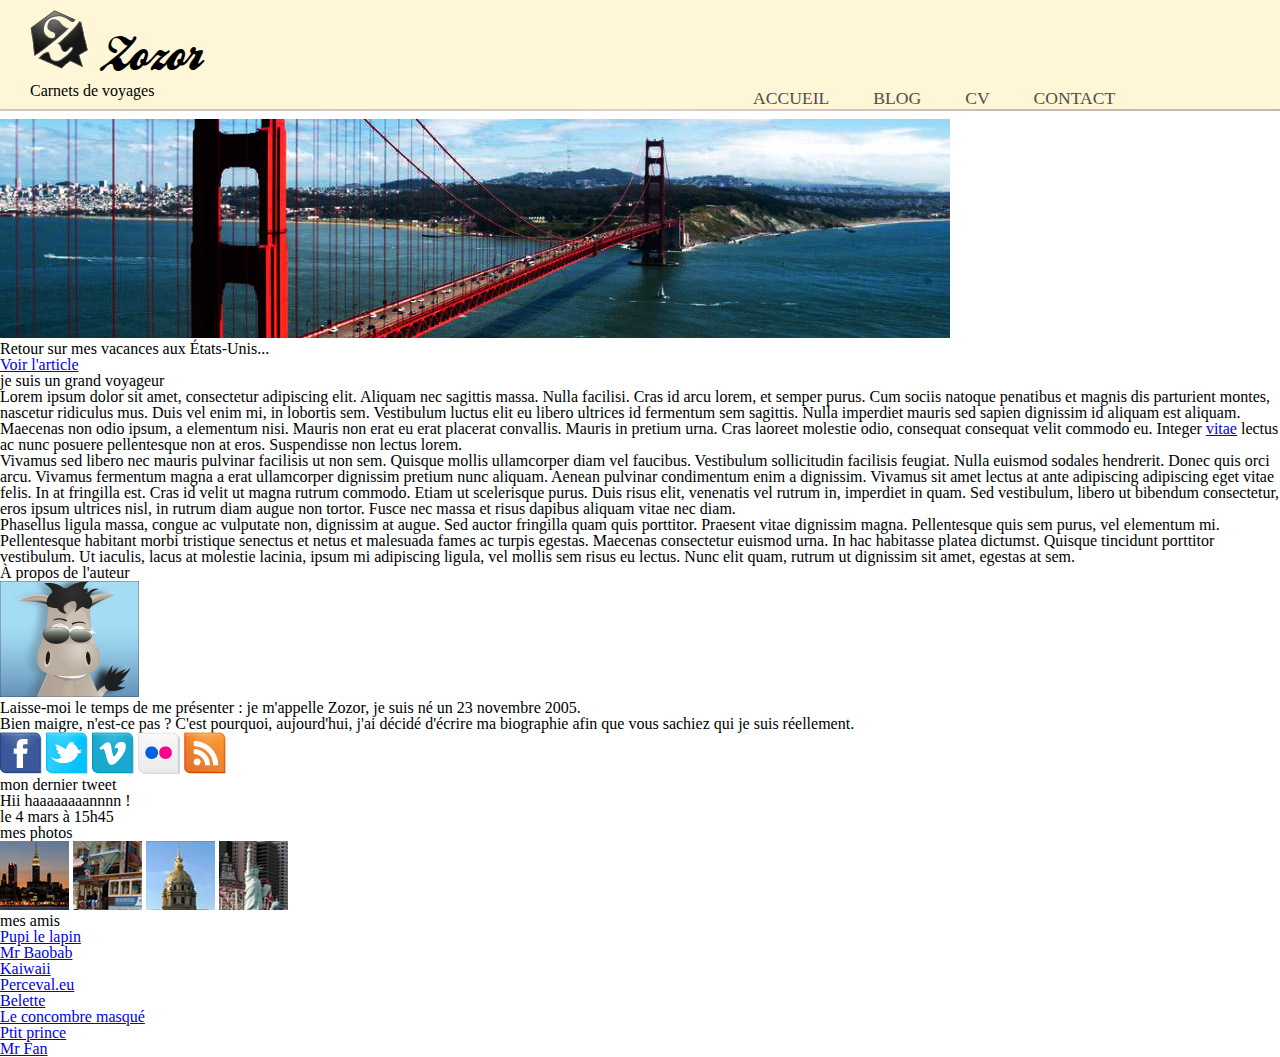
==== index.html @ c0937ba7 "CSS Header and Miscellaneous" ====
<!DOCTYPE html>
<html lang="fr">
<head>
    <meta charset="UTF-8">
    <meta name="viewport" content="width=device-width, initial-scale=1.0">
    <meta http-equiv="X-UA-Compatible" content="ie=edge">
    <link rel="stylesheet" type="text/css" href="style.css"/>
    <title>Zozor - Carnets de voyage</title>
</head>
<body>
    <header>
        <div>
            <h1><img src="./images/zozor_logo.png" alt="zozor_logo"> Zozor</h1>
            <p>Carnets de voyages</p>
        </div>
        <nav>
            <ul>
                    <li><a href="#">accueil</a></li>
                    <li><a href="#">blog</a></li>
                    <li><a href="#">cv</a></li>
                    <li><a href="#">contact</a></li>  
            </ul>
        </nav>
    </header>
    <hr/>
    <main>
        <div>
            <img src="/images/sanfrancisco.jpg" alt="sanfrancisco">
            <p>Retour sur mes vacances aux États-Unis...</p>
            <a href="#">Voir l'article</a>
        </div>
        <article>
            <h1>je suis un grand voyageur</h1>
            <p>
                Lorem ipsum dolor sit amet, consectetur adipiscing elit. Aliquam nec sagittis massa. Nulla facilisi. Cras id arcu lorem, et semper purus. Cum sociis natoque penatibus et magnis dis parturient montes, nascetur ridiculus mus. Duis vel enim mi, in lobortis sem. Vestibulum luctus elit eu libero ultrices id fermentum sem sagittis. Nulla imperdiet mauris sed sapien dignissim id aliquam est aliquam. Maecenas non odio ipsum, a elementum nisi. Mauris non erat eu erat placerat convallis. Mauris in pretium urna. Cras laoreet molestie odio, consequat consequat velit commodo eu. Integer <a href="#">vitae</a> lectus ac nunc posuere pellentesque non at eros. Suspendisse non lectus lorem.
            </p>
            <p>
                Vivamus sed libero nec mauris pulvinar facilisis ut non sem. Quisque mollis ullamcorper diam vel faucibus. Vestibulum sollicitudin facilisis feugiat. Nulla euismod sodales hendrerit. Donec quis orci arcu. Vivamus fermentum magna a erat ullamcorper dignissim pretium nunc aliquam. Aenean pulvinar condimentum enim a dignissim. Vivamus sit amet lectus at ante adipiscing adipiscing eget vitae felis. In at fringilla est. Cras id velit ut magna rutrum commodo. Etiam ut scelerisque purus. Duis risus elit, venenatis vel rutrum in, imperdiet in quam. Sed vestibulum, libero ut bibendum consectetur, eros ipsum ultrices nisl, in rutrum diam augue non tortor. Fusce nec massa et risus dapibus aliquam vitae nec diam.
            </p>
            <p>
    
                Phasellus ligula massa, congue ac vulputate non, dignissim at augue. Sed auctor fringilla quam quis porttitor. Praesent vitae dignissim magna. Pellentesque quis sem purus, vel elementum mi. Pellentesque habitant morbi tristique senectus et netus et malesuada fames ac turpis egestas. Maecenas consectetur euismod urna. In hac habitasse platea dictumst. Quisque tincidunt porttitor vestibulum. Ut iaculis, lacus at molestie lacinia, ipsum mi adipiscing ligula, vel mollis sem risus eu lectus. Nunc elit quam, rutrum ut dignissim sit amet, egestas at sem.
            </p>
        </article>
        <aside>
            <h2>À propos de l'auteur</h2>
            <div><img src="/images/zozor_classe.png" alt="zozor_classe"></div>
            <p>Laisse-moi le temps de me présenter : je m'appelle Zozor, je suis né un 23 novembre 2005.</p>
            <p>Bien maigre, n'est-ce pas ? C'est pourquoi, aujourd'hui, j'ai décidé d'écrire ma biographie afin que vous sachiez qui je suis réellement.</p>
            <a href="#"><img src="/images/facebook.png" alt="facebook"></a>
            <a href="#"><img src="/images/twitter.png" alt="twitter"></a>
            <a href="#"><img src="/images/vimeo.png" alt="vimeo"></a>
            <a href="#"><img src="/images/flickr.png" alt="flickr"></a>
            <a href="#"><img src="/images/rss.png" alt="rss"></a>
        </aside>
    </main>
    <footer>
        <div>
            <h3>mon dernier tweet</h3>
            <p>Hii haaaaaaaannnn !</p>
            <p>le 4 mars à 15h45</p>
        </div>
        <div>
            <h3>mes photos</h3>
            <img src="/images/photo1.jpg" alt="photo1">
            <img src="/images/photo2.jpg" alt="photo2">
            <img src="/images/photo3.jpg" alt="photo3">
            <img src="/images/photo4.jpg" alt="photo4">
        </div>
        <div>
            <h3>mes amis</h3>
            <ul>
                <li><a href="#">Pupi le lapin</a></li>
                <li><a href="#">Mr Baobab</a></li>
                <li><a href="#">Kaiwaii</a></li>
                <li><a href="#">Perceval.eu</a></li>
                <li><a href="#">Belette</a></li>
                <li><a href="#">Le concombre masqué</a></li>
                <li><a href="#">Ptit prince</a></li>
                <li><a href="#">Mr Fan</a></li>
            </ul>
        </div>
    </footer>
</body>
</html>
---- style.css ----
/* RESET CSS */
html, body, div, span, applet, object, iframe,
h1, h2, h3, h4, h5, h6, p, blockquote, pre,
a, abbr, acronym, address, big, cite, code,
del, dfn, em, img, ins, kbd, q, s, samp,
small, strike, strong, sub, sup, tt, var,
b, u, i, center,
dl, dt, dd, ol, ul, li,
fieldset, form, label, legend,
table, caption, tbody, tfoot, thead, tr, th, td,
article, aside, canvas, details, embed, 
figure, figcaption, footer, header, hgroup, 
menu, nav, output, ruby, section, summary,
time, mark, audio, video {
	margin: 0;
	padding: 0;
	border: 0;
	font-size: 100%;
	font: inherit;
	vertical-align: baseline;
}
/* HTML5 display-role reset for older browsers */
article, aside, details, figcaption, figure, 
footer, header, hgroup, menu, nav, section {
	display: block;
}
body {
	line-height: 1;
}
ol, ul {
	list-style: none;
}
blockquote, q {
	quotes: none;
}
blockquote:before, blockquote:after,
q:before, q:after {
	content: '';
	content: none;
}
table {
	border-collapse: collapse;
	border-spacing: 0;
}

/* APPLY CSS */
@font-face{
    font-family: ballpark;
    src: url("/polices/ballpark.eot") format("eot"),
    url("/polices/ballpark.ttf") format("ttf"),
    url("/polices/ballpark.woff") format("woff"); 
}

@font-face{
    font-family: dayrom;
    src: url("/polices/dayrom.eot") format("eot"),
    url("/polices/dayrom.ttf") format("ttf"),
    url("/polices/dayrom.woff") format("woff"); 
}

/* Header */

header{
    display: flex;
    background-color: #FFF5D7;
}

header div{
   margin-left: 5%;
   margin: 10px 0;
   padding-left: 30px;
}

header h1{
    font-family: ballpark;
    font-size: 3em;
}

nav {
    margin-top: 7%;
    margin-left: 40%;
}

nav li{
    display: inline;
    padding-left: 40px;
}

nav a{
    font-size: 1.1em;
    font-weight: 400;
    color : #504e49;
    text-transform: uppercase;
    text-decoration: none;
}

nav :hover a{
    color: #861b19;
    text-decoration: underline;
}


/* Miscellaneous */
hr{
    border-image: url('./images/separateur.png')50;
    margin-top: 0px;
    
}
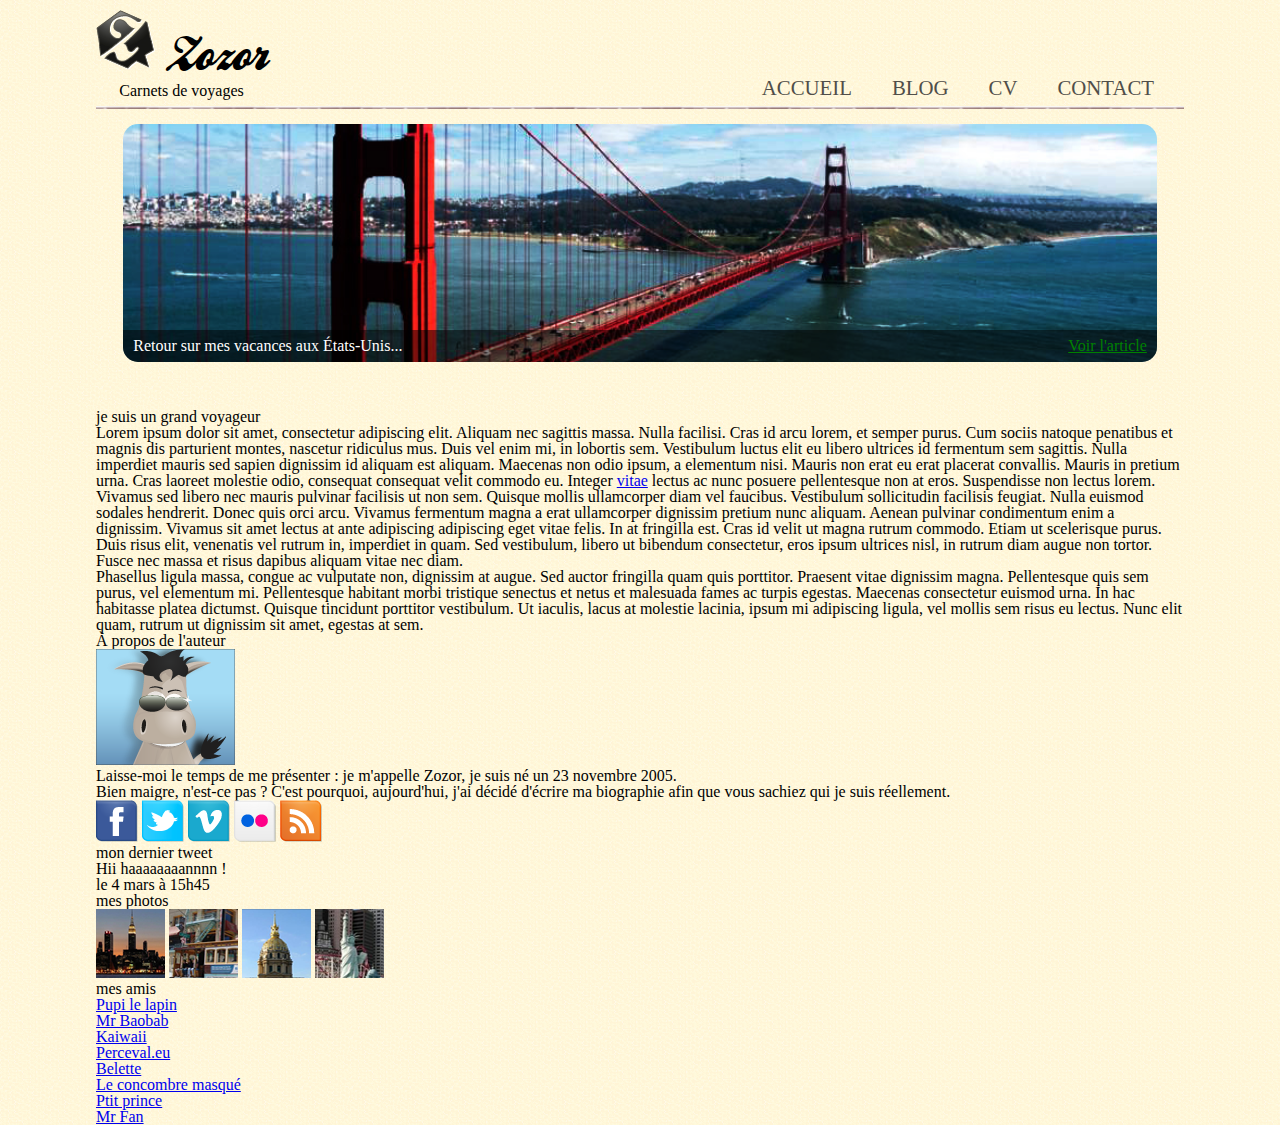
==== commit 1cffb0d1: "CSS Main + Refact HTML" ====
--- a/index.html
+++ b/index.html
@@ -8,78 +8,82 @@
     <title>Zozor - Carnets de voyage</title>
 </head>
 <body>
-    <header>
-        <div>
-            <h1><img src="./images/zozor_logo.png" alt="zozor_logo"> Zozor</h1>
-            <p>Carnets de voyages</p>
-        </div>
-        <nav>
-            <ul>
-                    <li><a href="#">accueil</a></li>
-                    <li><a href="#">blog</a></li>
-                    <li><a href="#">cv</a></li>
-                    <li><a href="#">contact</a></li>  
-            </ul>
-        </nav>
-    </header>
-    <hr/>
-    <main>
-        <div>
-            <img src="/images/sanfrancisco.jpg" alt="sanfrancisco">
-            <p>Retour sur mes vacances aux États-Unis...</p>
-            <a href="#">Voir l'article</a>
-        </div>
-        <article>
-            <h1>je suis un grand voyageur</h1>
-            <p>
-                Lorem ipsum dolor sit amet, consectetur adipiscing elit. Aliquam nec sagittis massa. Nulla facilisi. Cras id arcu lorem, et semper purus. Cum sociis natoque penatibus et magnis dis parturient montes, nascetur ridiculus mus. Duis vel enim mi, in lobortis sem. Vestibulum luctus elit eu libero ultrices id fermentum sem sagittis. Nulla imperdiet mauris sed sapien dignissim id aliquam est aliquam. Maecenas non odio ipsum, a elementum nisi. Mauris non erat eu erat placerat convallis. Mauris in pretium urna. Cras laoreet molestie odio, consequat consequat velit commodo eu. Integer <a href="#">vitae</a> lectus ac nunc posuere pellentesque non at eros. Suspendisse non lectus lorem.
-            </p>
-            <p>
-                Vivamus sed libero nec mauris pulvinar facilisis ut non sem. Quisque mollis ullamcorper diam vel faucibus. Vestibulum sollicitudin facilisis feugiat. Nulla euismod sodales hendrerit. Donec quis orci arcu. Vivamus fermentum magna a erat ullamcorper dignissim pretium nunc aliquam. Aenean pulvinar condimentum enim a dignissim. Vivamus sit amet lectus at ante adipiscing adipiscing eget vitae felis. In at fringilla est. Cras id velit ut magna rutrum commodo. Etiam ut scelerisque purus. Duis risus elit, venenatis vel rutrum in, imperdiet in quam. Sed vestibulum, libero ut bibendum consectetur, eros ipsum ultrices nisl, in rutrum diam augue non tortor. Fusce nec massa et risus dapibus aliquam vitae nec diam.
-            </p>
-            <p>
-    
-                Phasellus ligula massa, congue ac vulputate non, dignissim at augue. Sed auctor fringilla quam quis porttitor. Praesent vitae dignissim magna. Pellentesque quis sem purus, vel elementum mi. Pellentesque habitant morbi tristique senectus et netus et malesuada fames ac turpis egestas. Maecenas consectetur euismod urna. In hac habitasse platea dictumst. Quisque tincidunt porttitor vestibulum. Ut iaculis, lacus at molestie lacinia, ipsum mi adipiscing ligula, vel mollis sem risus eu lectus. Nunc elit quam, rutrum ut dignissim sit amet, egestas at sem.
-            </p>
-        </article>
-        <aside>
-            <h2>À propos de l'auteur</h2>
-            <div><img src="/images/zozor_classe.png" alt="zozor_classe"></div>
-            <p>Laisse-moi le temps de me présenter : je m'appelle Zozor, je suis né un 23 novembre 2005.</p>
-            <p>Bien maigre, n'est-ce pas ? C'est pourquoi, aujourd'hui, j'ai décidé d'écrire ma biographie afin que vous sachiez qui je suis réellement.</p>
-            <a href="#"><img src="/images/facebook.png" alt="facebook"></a>
-            <a href="#"><img src="/images/twitter.png" alt="twitter"></a>
-            <a href="#"><img src="/images/vimeo.png" alt="vimeo"></a>
-            <a href="#"><img src="/images/flickr.png" alt="flickr"></a>
-            <a href="#"><img src="/images/rss.png" alt="rss"></a>
-        </aside>
-    </main>
-    <footer>
-        <div>
-            <h3>mon dernier tweet</h3>
-            <p>Hii haaaaaaaannnn !</p>
-            <p>le 4 mars à 15h45</p>
-        </div>
-        <div>
-            <h3>mes photos</h3>
-            <img src="/images/photo1.jpg" alt="photo1">
-            <img src="/images/photo2.jpg" alt="photo2">
-            <img src="/images/photo3.jpg" alt="photo3">
-            <img src="/images/photo4.jpg" alt="photo4">
-        </div>
-        <div>
-            <h3>mes amis</h3>
-            <ul>
-                <li><a href="#">Pupi le lapin</a></li>
-                <li><a href="#">Mr Baobab</a></li>
-                <li><a href="#">Kaiwaii</a></li>
-                <li><a href="#">Perceval.eu</a></li>
-                <li><a href="#">Belette</a></li>
-                <li><a href="#">Le concombre masqué</a></li>
-                <li><a href="#">Ptit prince</a></li>
-                <li><a href="#">Mr Fan</a></li>
-            </ul>
-        </div>
-    </footer>
+    <div id="page_container">
+        <header>
+            <div>
+                <h1><img src="./images/zozor_logo.png" alt="zozor_logo"> Zozor</h1>
+                <p>Carnets de voyages</p>
+            </div>
+            <nav>
+                <ul>
+                        <li><a href="#">accueil</a></li>
+                        <li><a href="#">blog</a></li>
+                        <li><a href="#">cv</a></li>
+                        <li><a href="#">contact</a></li>  
+                </ul>
+            </nav>
+        </header>
+        
+        <main>
+            <div id="news_picture">
+                <img src="/images/sanfrancisco.jpg" alt="sanfrancisco">
+                    <div id="news_picture_legend">
+                        <p>Retour sur mes vacances aux États-Unis...</p>
+                        <a href="#">Voir l'article</a>
+                    </div>
+            </div>
+            <article>
+                <h1>je suis un grand voyageur</h1>
+                <p>
+                    Lorem ipsum dolor sit amet, consectetur adipiscing elit. Aliquam nec sagittis massa. Nulla facilisi. Cras id arcu lorem, et semper purus. Cum sociis natoque penatibus et magnis dis parturient montes, nascetur ridiculus mus. Duis vel enim mi, in lobortis sem. Vestibulum luctus elit eu libero ultrices id fermentum sem sagittis. Nulla imperdiet mauris sed sapien dignissim id aliquam est aliquam. Maecenas non odio ipsum, a elementum nisi. Mauris non erat eu erat placerat convallis. Mauris in pretium urna. Cras laoreet molestie odio, consequat consequat velit commodo eu. Integer <a href="#">vitae</a> lectus ac nunc posuere pellentesque non at eros. Suspendisse non lectus lorem.
+                </p>
+                <p>
+                    Vivamus sed libero nec mauris pulvinar facilisis ut non sem. Quisque mollis ullamcorper diam vel faucibus. Vestibulum sollicitudin facilisis feugiat. Nulla euismod sodales hendrerit. Donec quis orci arcu. Vivamus fermentum magna a erat ullamcorper dignissim pretium nunc aliquam. Aenean pulvinar condimentum enim a dignissim. Vivamus sit amet lectus at ante adipiscing adipiscing eget vitae felis. In at fringilla est. Cras id velit ut magna rutrum commodo. Etiam ut scelerisque purus. Duis risus elit, venenatis vel rutrum in, imperdiet in quam. Sed vestibulum, libero ut bibendum consectetur, eros ipsum ultrices nisl, in rutrum diam augue non tortor. Fusce nec massa et risus dapibus aliquam vitae nec diam.
+                </p>
+                <p>
+        
+                    Phasellus ligula massa, congue ac vulputate non, dignissim at augue. Sed auctor fringilla quam quis porttitor. Praesent vitae dignissim magna. Pellentesque quis sem purus, vel elementum mi. Pellentesque habitant morbi tristique senectus et netus et malesuada fames ac turpis egestas. Maecenas consectetur euismod urna. In hac habitasse platea dictumst. Quisque tincidunt porttitor vestibulum. Ut iaculis, lacus at molestie lacinia, ipsum mi adipiscing ligula, vel mollis sem risus eu lectus. Nunc elit quam, rutrum ut dignissim sit amet, egestas at sem.
+                </p>
+            </article>
+            <aside>
+                <h2>À propos de l'auteur</h2>
+                <div><img src="/images/zozor_classe.png" alt="zozor_classe"></div>
+                <p>Laisse-moi le temps de me présenter : je m'appelle Zozor, je suis né un 23 novembre 2005.</p>
+                <p>Bien maigre, n'est-ce pas ? C'est pourquoi, aujourd'hui, j'ai décidé d'écrire ma biographie afin que vous sachiez qui je suis réellement.</p>
+                <a href="#"><img src="/images/facebook.png" alt="facebook"></a>
+                <a href="#"><img src="/images/twitter.png" alt="twitter"></a>
+                <a href="#"><img src="/images/vimeo.png" alt="vimeo"></a>
+                <a href="#"><img src="/images/flickr.png" alt="flickr"></a>
+                <a href="#"><img src="/images/rss.png" alt="rss"></a>
+            </aside>
+        </main>
+        <footer>
+            <div>
+                <h3>mon dernier tweet</h3>
+                <p>Hii haaaaaaaannnn !</p>
+                <p>le 4 mars à 15h45</p>
+            </div>
+            <div>
+                <h3>mes photos</h3>
+                <img src="/images/photo1.jpg" alt="photo1">
+                <img src="/images/photo2.jpg" alt="photo2">
+                <img src="/images/photo3.jpg" alt="photo3">
+                <img src="/images/photo4.jpg" alt="photo4">
+            </div>
+            <div>
+                <h3>mes amis</h3>
+                <ul>
+                    <li><a href="#">Pupi le lapin</a></li>
+                    <li><a href="#">Mr Baobab</a></li>
+                    <li><a href="#">Kaiwaii</a></li>
+                    <li><a href="#">Perceval.eu</a></li>
+                    <li><a href="#">Belette</a></li>
+                    <li><a href="#">Le concombre masqué</a></li>
+                    <li><a href="#">Ptit prince</a></li>
+                    <li><a href="#">Mr Fan</a></li>
+                </ul>
+            </div>
+        </footer>
+    </div>
 </body>
 </html>--- a/style.css
+++ b/style.css
@@ -57,18 +57,25 @@
     url("/polices/dayrom.ttf") format("ttf"),
     url("/polices/dayrom.woff") format("woff"); 
 }
+body{
+    background-image: url(/images/fond_jaune.png);
+}
+#page_container {
+    width: 85%;
+    margin: auto;
+}
 
 /* Header */
 
 header{
     display: flex;
-    background-color: #FFF5D7;
+    justify-content: space-between;
+    background: url("/images/separateur.png") repeat-x bottom;
 }
 
 header div{
-   margin-left: 5%;
-   margin: 10px 0;
-   padding-left: 30px;
+    text-align: center;
+    margin: 10px 0;
 }
 
 header h1{
@@ -77,32 +84,65 @@
 }
 
 nav {
-    margin-top: 7%;
-    margin-left: 40%;
+    display: flex;
 }
-
-nav li{
-    display: inline;
-    padding-left: 40px;
+nav ul{
+    display: flex;
+    align-items: flex-end;
+    margin-bottom: 10px;
+    margin-right: 30px;
 }
 
 nav a{
-    font-size: 1.1em;
+    padding-left: 40px;
+   
+    font-size: 1.3em;
     font-weight: 400;
     color : #504e49;
     text-transform: uppercase;
     text-decoration: none;
 }
 
-nav :hover a{
+nav a:hover {
     color: #861b19;
     text-decoration: underline;
 }
 
+/* Main */
 
-/* Miscellaneous */
-hr{
-    border-image: url('./images/separateur.png')50;
-    margin-top: 0px;
+#news_picture div{
+    display: flex;
+    align-items: center;
+    margin: 0 auto;
+    width: 95%;   
+}
+
+#news_picture img{
+    display: block;
+    margin: 15px auto;
+    width: 95%;
     
+    border-radius: 15px;
+}
+
+#news_picture_legend {
+    position: relative;
+    top: -47px;
+    display: flex; 
+    justify-content: space-between;
+    
+    background-color: rgba(0,0,0,0.5);
+    line-height: 2em;
+    font-size: 1em;
+    border-radius: 0 0 15px 15px;
+}
+
+#news_picture p{
+    padding-left: 10px;
+    color: #FFF;
+}
+
+#news_picture a{
+    padding-right: 10px;
+    color:green;
 }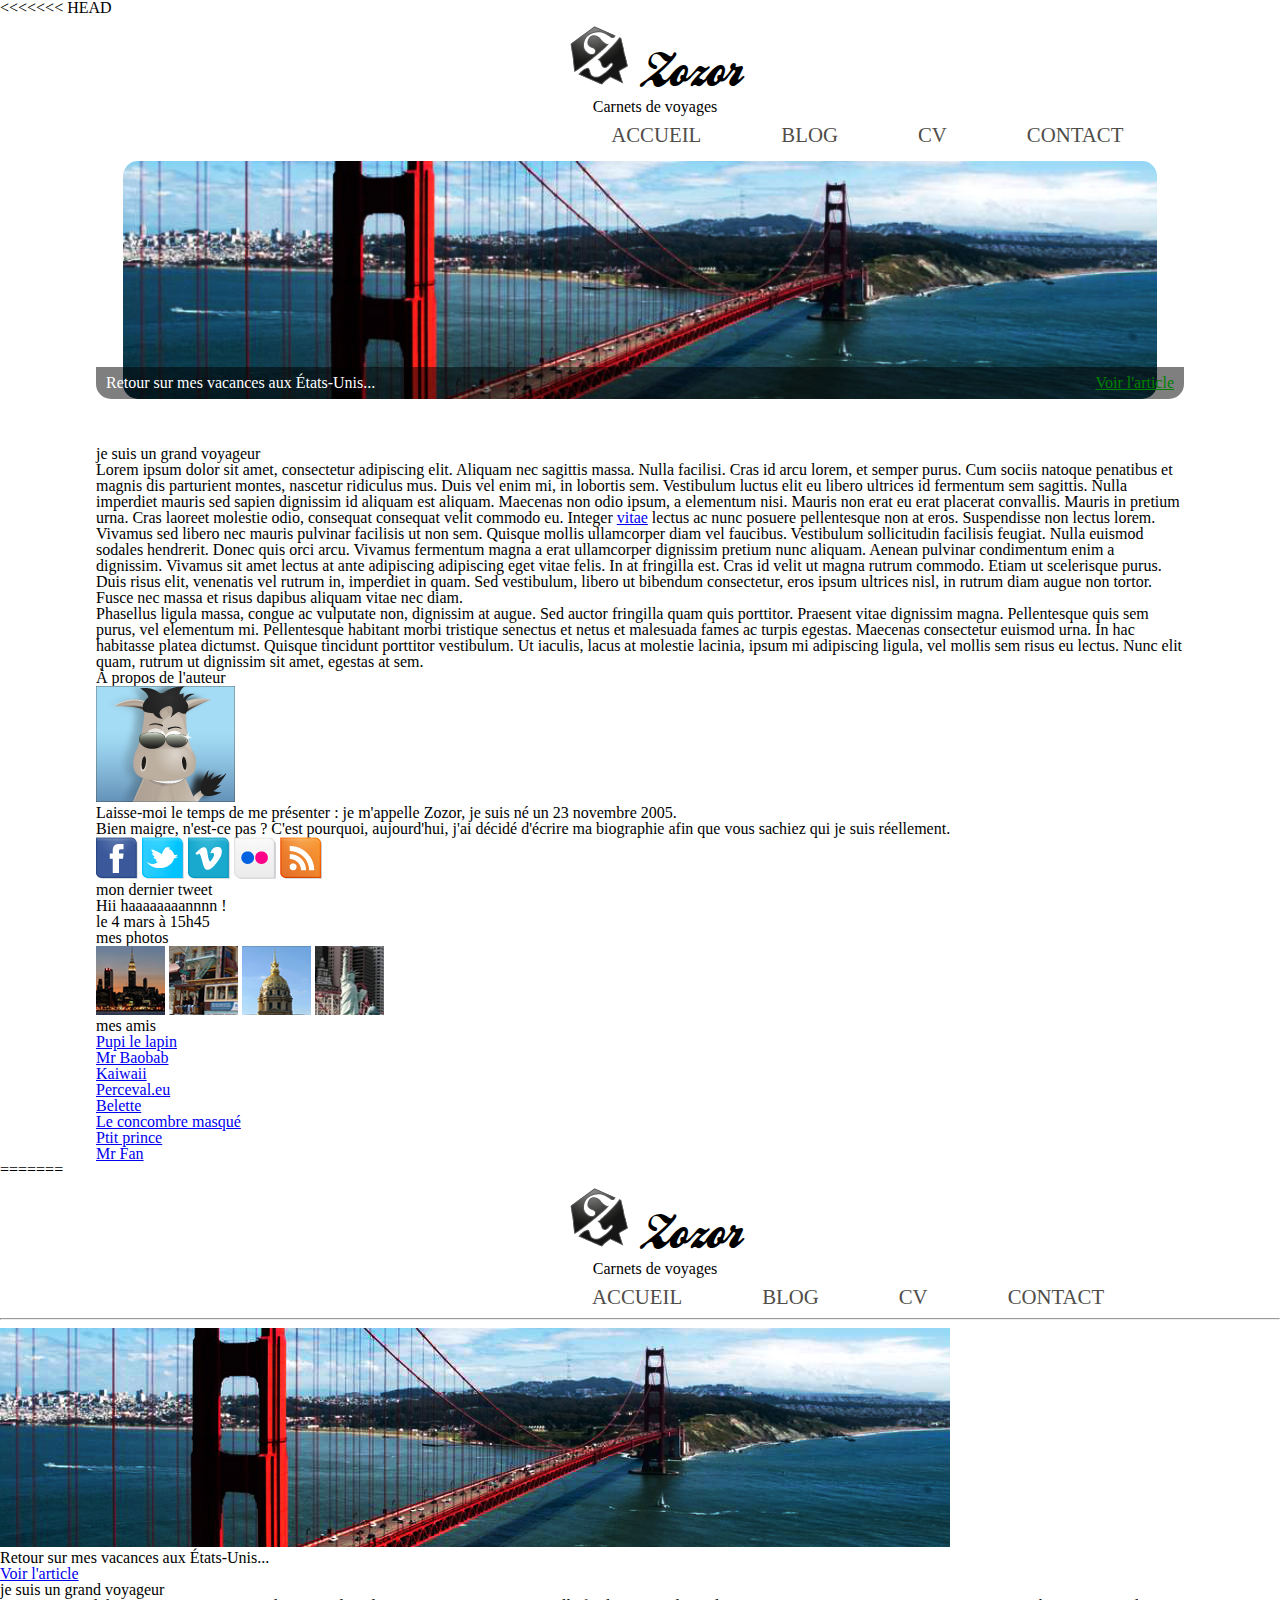
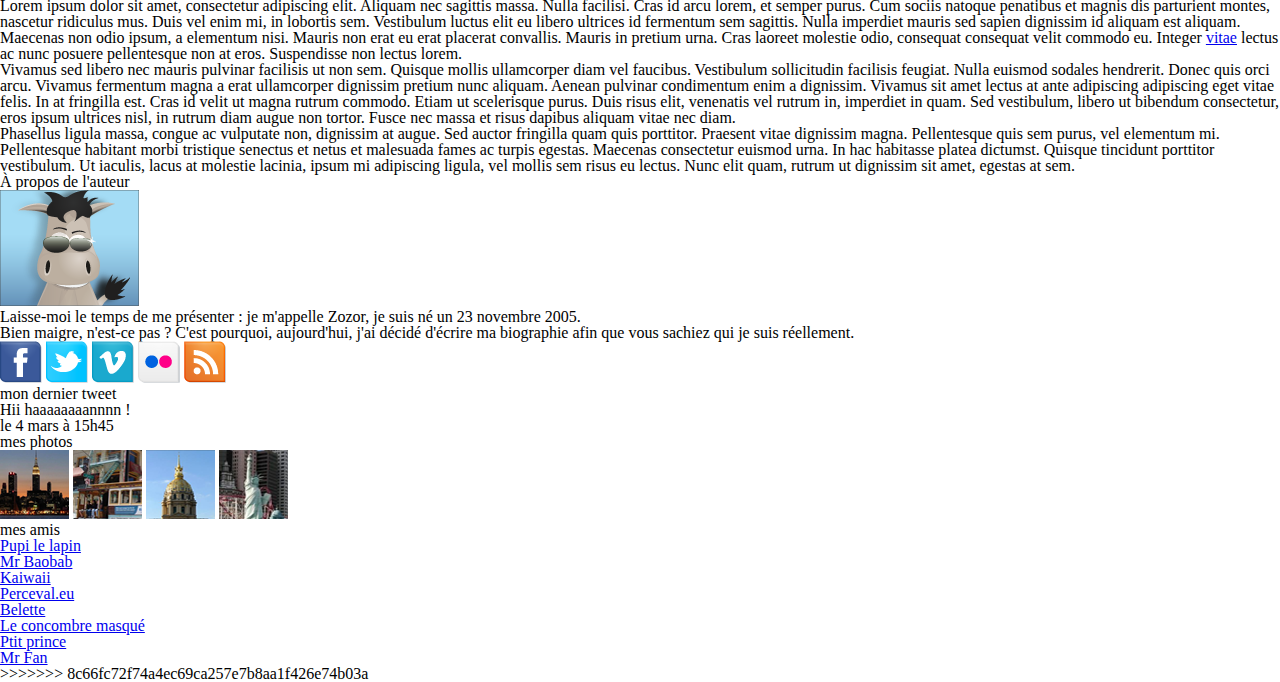
==== commit 1605bba2: "CSS Main News" ====
--- a/index.html
+++ b/index.html
@@ -8,6 +8,7 @@
     <title>Zozor - Carnets de voyage</title>
 </head>
 <body>
+<<<<<<< HEAD
     <div id="page_container">
         <header>
             <div>
@@ -85,5 +86,80 @@
             </div>
         </footer>
     </div>
+=======
+    <header>
+        <div>
+            <h1><img src="./images/zozor_logo.png" alt="zozor_logo"> Zozor</h1>
+            <p>Carnets de voyages</p>
+        </div>
+        <nav>
+            <ul>
+                    <li><a href="#">accueil</a></li>
+                    <li><a href="#">blog</a></li>
+                    <li><a href="#">cv</a></li>
+                    <li><a href="#">contact</a></li>  
+            </ul>
+        </nav>
+    </header>
+    <hr/>
+    <main>
+        <div>
+            <img src="/images/sanfrancisco.jpg" alt="sanfrancisco">
+            <p>Retour sur mes vacances aux États-Unis...</p>
+            <a href="#">Voir l'article</a>
+        </div>
+        <article>
+            <h1>je suis un grand voyageur</h1>
+            <p>
+                Lorem ipsum dolor sit amet, consectetur adipiscing elit. Aliquam nec sagittis massa. Nulla facilisi. Cras id arcu lorem, et semper purus. Cum sociis natoque penatibus et magnis dis parturient montes, nascetur ridiculus mus. Duis vel enim mi, in lobortis sem. Vestibulum luctus elit eu libero ultrices id fermentum sem sagittis. Nulla imperdiet mauris sed sapien dignissim id aliquam est aliquam. Maecenas non odio ipsum, a elementum nisi. Mauris non erat eu erat placerat convallis. Mauris in pretium urna. Cras laoreet molestie odio, consequat consequat velit commodo eu. Integer <a href="#">vitae</a> lectus ac nunc posuere pellentesque non at eros. Suspendisse non lectus lorem.
+            </p>
+            <p>
+                Vivamus sed libero nec mauris pulvinar facilisis ut non sem. Quisque mollis ullamcorper diam vel faucibus. Vestibulum sollicitudin facilisis feugiat. Nulla euismod sodales hendrerit. Donec quis orci arcu. Vivamus fermentum magna a erat ullamcorper dignissim pretium nunc aliquam. Aenean pulvinar condimentum enim a dignissim. Vivamus sit amet lectus at ante adipiscing adipiscing eget vitae felis. In at fringilla est. Cras id velit ut magna rutrum commodo. Etiam ut scelerisque purus. Duis risus elit, venenatis vel rutrum in, imperdiet in quam. Sed vestibulum, libero ut bibendum consectetur, eros ipsum ultrices nisl, in rutrum diam augue non tortor. Fusce nec massa et risus dapibus aliquam vitae nec diam.
+            </p>
+            <p>
+    
+                Phasellus ligula massa, congue ac vulputate non, dignissim at augue. Sed auctor fringilla quam quis porttitor. Praesent vitae dignissim magna. Pellentesque quis sem purus, vel elementum mi. Pellentesque habitant morbi tristique senectus et netus et malesuada fames ac turpis egestas. Maecenas consectetur euismod urna. In hac habitasse platea dictumst. Quisque tincidunt porttitor vestibulum. Ut iaculis, lacus at molestie lacinia, ipsum mi adipiscing ligula, vel mollis sem risus eu lectus. Nunc elit quam, rutrum ut dignissim sit amet, egestas at sem.
+            </p>
+        </article>
+        <aside>
+            <h2>À propos de l'auteur</h2>
+            <div><img src="/images/zozor_classe.png" alt="zozor_classe"></div>
+            <p>Laisse-moi le temps de me présenter : je m'appelle Zozor, je suis né un 23 novembre 2005.</p>
+            <p>Bien maigre, n'est-ce pas ? C'est pourquoi, aujourd'hui, j'ai décidé d'écrire ma biographie afin que vous sachiez qui je suis réellement.</p>
+            <a href="#"><img src="/images/facebook.png" alt="facebook"></a>
+            <a href="#"><img src="/images/twitter.png" alt="twitter"></a>
+            <a href="#"><img src="/images/vimeo.png" alt="vimeo"></a>
+            <a href="#"><img src="/images/flickr.png" alt="flickr"></a>
+            <a href="#"><img src="/images/rss.png" alt="rss"></a>
+        </aside>
+    </main>
+    <footer>
+        <div>
+            <h3>mon dernier tweet</h3>
+            <p>Hii haaaaaaaannnn !</p>
+            <p>le 4 mars à 15h45</p>
+        </div>
+        <div>
+            <h3>mes photos</h3>
+            <img src="/images/photo1.jpg" alt="photo1">
+            <img src="/images/photo2.jpg" alt="photo2">
+            <img src="/images/photo3.jpg" alt="photo3">
+            <img src="/images/photo4.jpg" alt="photo4">
+        </div>
+        <div>
+            <h3>mes amis</h3>
+            <ul>
+                <li><a href="#">Pupi le lapin</a></li>
+                <li><a href="#">Mr Baobab</a></li>
+                <li><a href="#">Kaiwaii</a></li>
+                <li><a href="#">Perceval.eu</a></li>
+                <li><a href="#">Belette</a></li>
+                <li><a href="#">Le concombre masqué</a></li>
+                <li><a href="#">Ptit prince</a></li>
+                <li><a href="#">Mr Fan</a></li>
+            </ul>
+        </div>
+    </footer>
+>>>>>>> 8c66fc72f74a4ec69ca257e7b8aa1f426e74b03a
 </body>
 </html>--- a/style.css
+++ b/style.css
@@ -57,6 +57,7 @@
     url("/polices/dayrom.ttf") format("ttf"),
     url("/polices/dayrom.woff") format("woff"); 
 }
+<<<<<<< HEAD
 body{
     background-image: url(/images/fond_jaune.png);
 }
@@ -64,11 +65,14 @@
     width: 85%;
     margin: auto;
 }
+=======
+>>>>>>> 8c66fc72f74a4ec69ca257e7b8aa1f426e74b03a
 
 /* Header */
 
 header{
     display: flex;
+<<<<<<< HEAD
     justify-content: space-between;
     background: url("/images/separateur.png") repeat-x bottom;
 }
@@ -76,6 +80,15 @@
 header div{
     text-align: center;
     margin: 10px 0;
+=======
+    background-color: #FFF5D7;
+}
+
+header div{
+   margin-left: 5%;
+   margin: 10px 0;
+   padding-left: 30px;
+>>>>>>> 8c66fc72f74a4ec69ca257e7b8aa1f426e74b03a
 }
 
 header h1{
@@ -84,6 +97,7 @@
 }
 
 nav {
+<<<<<<< HEAD
     display: flex;
 }
 nav ul{
@@ -91,6 +105,15 @@
     align-items: flex-end;
     margin-bottom: 10px;
     margin-right: 30px;
+=======
+    margin-top: 7%;
+    margin-left: 40%;
+}
+
+nav li{
+    display: inline;
+    padding-left: 40px;
+>>>>>>> 8c66fc72f74a4ec69ca257e7b8aa1f426e74b03a
 }
 
 nav a{
@@ -103,11 +126,12 @@
     text-decoration: none;
 }
 
-nav a:hover {
+nav :hover a{
     color: #861b19;
     text-decoration: underline;
 }
 
+<<<<<<< HEAD
 /* Main */
 
 #news_picture div{
@@ -145,4 +169,12 @@
 #news_picture a{
     padding-right: 10px;
     color:green;
+=======
+
+/* Miscellaneous */
+hr{
+    border-image: url('./images/separateur.png')50;
+    margin-top: 0px;
+    
+>>>>>>> 8c66fc72f74a4ec69ca257e7b8aa1f426e74b03a
 }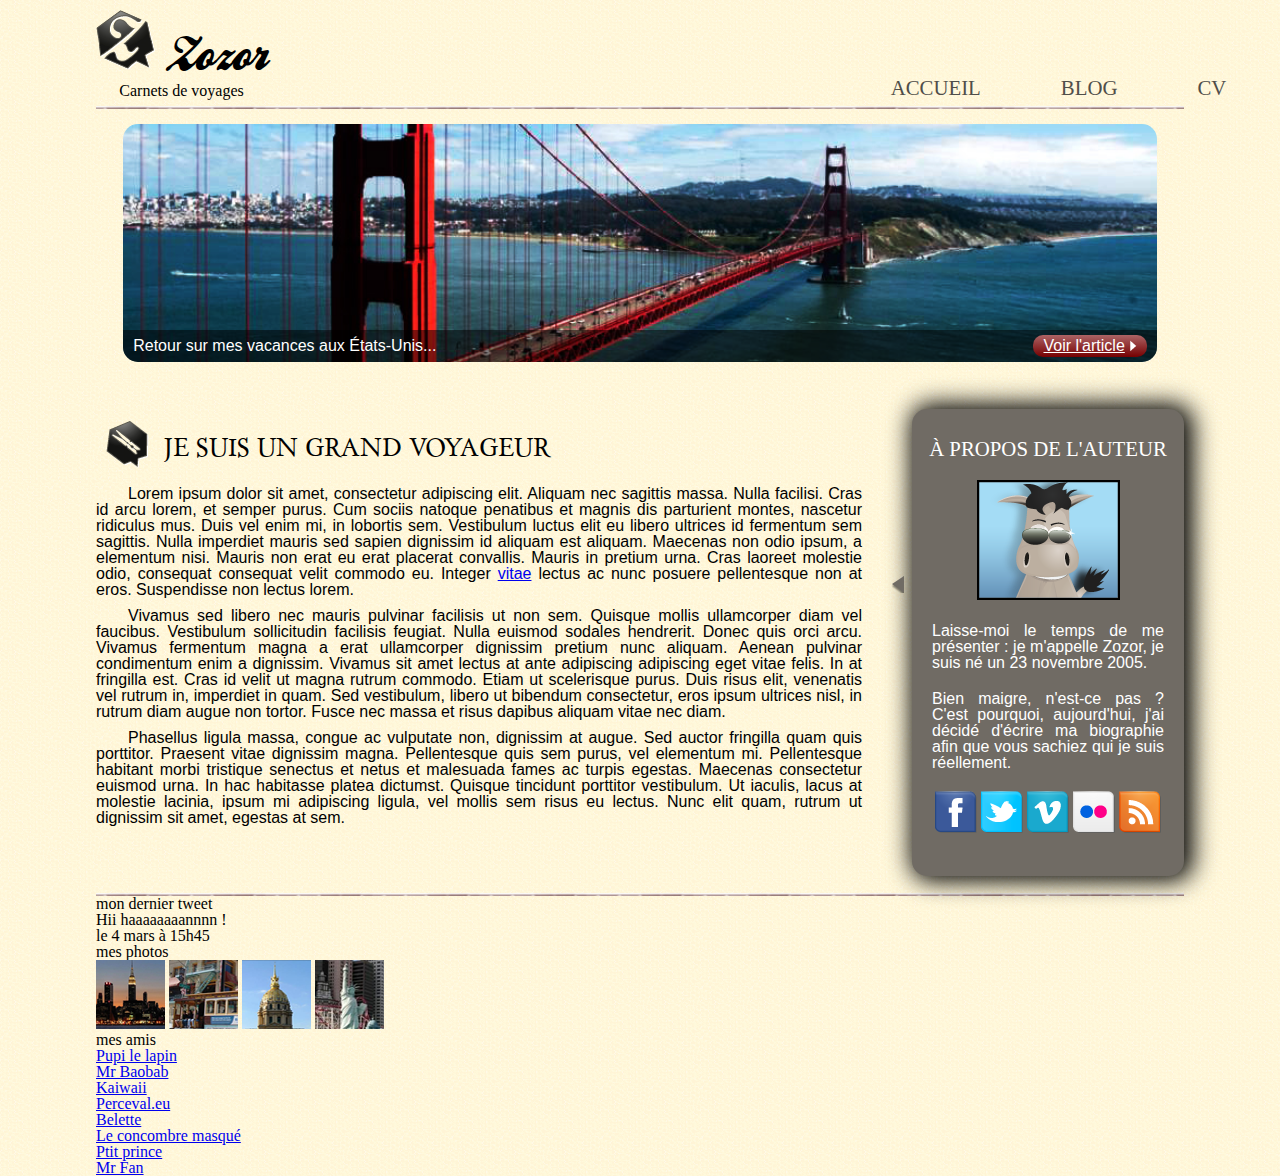
==== commit e2fbea66: "CSS Main Content" ====
--- a/index.html
+++ b/index.html
@@ -8,7 +8,6 @@
     <title>Zozor - Carnets de voyage</title>
 </head>
 <body>
-<<<<<<< HEAD
     <div id="page_container">
         <header>
             <div>
@@ -33,30 +32,34 @@
                         <a href="#">Voir l'article</a>
                     </div>
             </div>
-            <article>
-                <h1>je suis un grand voyageur</h1>
-                <p>
-                    Lorem ipsum dolor sit amet, consectetur adipiscing elit. Aliquam nec sagittis massa. Nulla facilisi. Cras id arcu lorem, et semper purus. Cum sociis natoque penatibus et magnis dis parturient montes, nascetur ridiculus mus. Duis vel enim mi, in lobortis sem. Vestibulum luctus elit eu libero ultrices id fermentum sem sagittis. Nulla imperdiet mauris sed sapien dignissim id aliquam est aliquam. Maecenas non odio ipsum, a elementum nisi. Mauris non erat eu erat placerat convallis. Mauris in pretium urna. Cras laoreet molestie odio, consequat consequat velit commodo eu. Integer <a href="#">vitae</a> lectus ac nunc posuere pellentesque non at eros. Suspendisse non lectus lorem.
-                </p>
-                <p>
-                    Vivamus sed libero nec mauris pulvinar facilisis ut non sem. Quisque mollis ullamcorper diam vel faucibus. Vestibulum sollicitudin facilisis feugiat. Nulla euismod sodales hendrerit. Donec quis orci arcu. Vivamus fermentum magna a erat ullamcorper dignissim pretium nunc aliquam. Aenean pulvinar condimentum enim a dignissim. Vivamus sit amet lectus at ante adipiscing adipiscing eget vitae felis. In at fringilla est. Cras id velit ut magna rutrum commodo. Etiam ut scelerisque purus. Duis risus elit, venenatis vel rutrum in, imperdiet in quam. Sed vestibulum, libero ut bibendum consectetur, eros ipsum ultrices nisl, in rutrum diam augue non tortor. Fusce nec massa et risus dapibus aliquam vitae nec diam.
-                </p>
-                <p>
-        
-                    Phasellus ligula massa, congue ac vulputate non, dignissim at augue. Sed auctor fringilla quam quis porttitor. Praesent vitae dignissim magna. Pellentesque quis sem purus, vel elementum mi. Pellentesque habitant morbi tristique senectus et netus et malesuada fames ac turpis egestas. Maecenas consectetur euismod urna. In hac habitasse platea dictumst. Quisque tincidunt porttitor vestibulum. Ut iaculis, lacus at molestie lacinia, ipsum mi adipiscing ligula, vel mollis sem risus eu lectus. Nunc elit quam, rutrum ut dignissim sit amet, egestas at sem.
-                </p>
-            </article>
-            <aside>
-                <h2>À propos de l'auteur</h2>
-                <div><img src="/images/zozor_classe.png" alt="zozor_classe"></div>
-                <p>Laisse-moi le temps de me présenter : je m'appelle Zozor, je suis né un 23 novembre 2005.</p>
-                <p>Bien maigre, n'est-ce pas ? C'est pourquoi, aujourd'hui, j'ai décidé d'écrire ma biographie afin que vous sachiez qui je suis réellement.</p>
-                <a href="#"><img src="/images/facebook.png" alt="facebook"></a>
-                <a href="#"><img src="/images/twitter.png" alt="twitter"></a>
-                <a href="#"><img src="/images/vimeo.png" alt="vimeo"></a>
-                <a href="#"><img src="/images/flickr.png" alt="flickr"></a>
-                <a href="#"><img src="/images/rss.png" alt="rss"></a>
-            </aside>
+            <div id="content">
+                <article>
+                    <h1>je suis un grand voyageur</h1>
+                    <p>
+                        Lorem ipsum dolor sit amet, consectetur adipiscing elit. Aliquam nec sagittis massa. Nulla facilisi. Cras id arcu lorem, et semper purus. Cum sociis natoque penatibus et magnis dis parturient montes, nascetur ridiculus mus. Duis vel enim mi, in lobortis sem. Vestibulum luctus elit eu libero ultrices id fermentum sem sagittis. Nulla imperdiet mauris sed sapien dignissim id aliquam est aliquam. Maecenas non odio ipsum, a elementum nisi. Mauris non erat eu erat placerat convallis. Mauris in pretium urna. Cras laoreet molestie odio, consequat consequat velit commodo eu. Integer <a href="#">vitae</a> lectus ac nunc posuere pellentesque non at eros. Suspendisse non lectus lorem.
+                    </p>
+                    <p>
+                        Vivamus sed libero nec mauris pulvinar facilisis ut non sem. Quisque mollis ullamcorper diam vel faucibus. Vestibulum sollicitudin facilisis feugiat. Nulla euismod sodales hendrerit. Donec quis orci arcu. Vivamus fermentum magna a erat ullamcorper dignissim pretium nunc aliquam. Aenean pulvinar condimentum enim a dignissim. Vivamus sit amet lectus at ante adipiscing adipiscing eget vitae felis. In at fringilla est. Cras id velit ut magna rutrum commodo. Etiam ut scelerisque purus. Duis risus elit, venenatis vel rutrum in, imperdiet in quam. Sed vestibulum, libero ut bibendum consectetur, eros ipsum ultrices nisl, in rutrum diam augue non tortor. Fusce nec massa et risus dapibus aliquam vitae nec diam.
+                    </p>
+                    <p>
+            
+                        Phasellus ligula massa, congue ac vulputate non, dignissim at augue. Sed auctor fringilla quam quis porttitor. Praesent vitae dignissim magna. Pellentesque quis sem purus, vel elementum mi. Pellentesque habitant morbi tristique senectus et netus et malesuada fames ac turpis egestas. Maecenas consectetur euismod urna. In hac habitasse platea dictumst. Quisque tincidunt porttitor vestibulum. Ut iaculis, lacus at molestie lacinia, ipsum mi adipiscing ligula, vel mollis sem risus eu lectus. Nunc elit quam, rutrum ut dignissim sit amet, egestas at sem.
+                    </p>
+                </article>
+                <aside>
+                    <h2>À propos de l'auteur</h2>
+                    <div ><img src="/images/zozor_classe.png" alt="zozor_classe" class="avatar"></div>
+                    <p >Laisse-moi le temps de me présenter : je m'appelle Zozor, je suis né un 23 novembre 2005.</p>
+                    <p>Bien maigre, n'est-ce pas ? C'est pourquoi, aujourd'hui, j'ai décidé d'écrire ma biographie afin que vous sachiez qui je suis réellement.</p>
+                    <div class="asideLogo">
+                        <a href="#"><img src="/images/facebook.png" alt="facebook"></a>
+                        <a href="#"><img src="/images/twitter.png" alt="twitter"></a>
+                        <a href="#"><img src="/images/vimeo.png" alt="vimeo"></a>
+                        <a href="#"><img src="/images/flickr.png" alt="flickr"></a>
+                        <a href="#"><img src="/images/rss.png" alt="rss"></a>
+                    </div>
+                </aside>
+            </div>
         </main>
         <footer>
             <div>
@@ -86,80 +89,5 @@
             </div>
         </footer>
     </div>
-=======
-    <header>
-        <div>
-            <h1><img src="./images/zozor_logo.png" alt="zozor_logo"> Zozor</h1>
-            <p>Carnets de voyages</p>
-        </div>
-        <nav>
-            <ul>
-                    <li><a href="#">accueil</a></li>
-                    <li><a href="#">blog</a></li>
-                    <li><a href="#">cv</a></li>
-                    <li><a href="#">contact</a></li>  
-            </ul>
-        </nav>
-    </header>
-    <hr/>
-    <main>
-        <div>
-            <img src="/images/sanfrancisco.jpg" alt="sanfrancisco">
-            <p>Retour sur mes vacances aux États-Unis...</p>
-            <a href="#">Voir l'article</a>
-        </div>
-        <article>
-            <h1>je suis un grand voyageur</h1>
-            <p>
-                Lorem ipsum dolor sit amet, consectetur adipiscing elit. Aliquam nec sagittis massa. Nulla facilisi. Cras id arcu lorem, et semper purus. Cum sociis natoque penatibus et magnis dis parturient montes, nascetur ridiculus mus. Duis vel enim mi, in lobortis sem. Vestibulum luctus elit eu libero ultrices id fermentum sem sagittis. Nulla imperdiet mauris sed sapien dignissim id aliquam est aliquam. Maecenas non odio ipsum, a elementum nisi. Mauris non erat eu erat placerat convallis. Mauris in pretium urna. Cras laoreet molestie odio, consequat consequat velit commodo eu. Integer <a href="#">vitae</a> lectus ac nunc posuere pellentesque non at eros. Suspendisse non lectus lorem.
-            </p>
-            <p>
-                Vivamus sed libero nec mauris pulvinar facilisis ut non sem. Quisque mollis ullamcorper diam vel faucibus. Vestibulum sollicitudin facilisis feugiat. Nulla euismod sodales hendrerit. Donec quis orci arcu. Vivamus fermentum magna a erat ullamcorper dignissim pretium nunc aliquam. Aenean pulvinar condimentum enim a dignissim. Vivamus sit amet lectus at ante adipiscing adipiscing eget vitae felis. In at fringilla est. Cras id velit ut magna rutrum commodo. Etiam ut scelerisque purus. Duis risus elit, venenatis vel rutrum in, imperdiet in quam. Sed vestibulum, libero ut bibendum consectetur, eros ipsum ultrices nisl, in rutrum diam augue non tortor. Fusce nec massa et risus dapibus aliquam vitae nec diam.
-            </p>
-            <p>
-    
-                Phasellus ligula massa, congue ac vulputate non, dignissim at augue. Sed auctor fringilla quam quis porttitor. Praesent vitae dignissim magna. Pellentesque quis sem purus, vel elementum mi. Pellentesque habitant morbi tristique senectus et netus et malesuada fames ac turpis egestas. Maecenas consectetur euismod urna. In hac habitasse platea dictumst. Quisque tincidunt porttitor vestibulum. Ut iaculis, lacus at molestie lacinia, ipsum mi adipiscing ligula, vel mollis sem risus eu lectus. Nunc elit quam, rutrum ut dignissim sit amet, egestas at sem.
-            </p>
-        </article>
-        <aside>
-            <h2>À propos de l'auteur</h2>
-            <div><img src="/images/zozor_classe.png" alt="zozor_classe"></div>
-            <p>Laisse-moi le temps de me présenter : je m'appelle Zozor, je suis né un 23 novembre 2005.</p>
-            <p>Bien maigre, n'est-ce pas ? C'est pourquoi, aujourd'hui, j'ai décidé d'écrire ma biographie afin que vous sachiez qui je suis réellement.</p>
-            <a href="#"><img src="/images/facebook.png" alt="facebook"></a>
-            <a href="#"><img src="/images/twitter.png" alt="twitter"></a>
-            <a href="#"><img src="/images/vimeo.png" alt="vimeo"></a>
-            <a href="#"><img src="/images/flickr.png" alt="flickr"></a>
-            <a href="#"><img src="/images/rss.png" alt="rss"></a>
-        </aside>
-    </main>
-    <footer>
-        <div>
-            <h3>mon dernier tweet</h3>
-            <p>Hii haaaaaaaannnn !</p>
-            <p>le 4 mars à 15h45</p>
-        </div>
-        <div>
-            <h3>mes photos</h3>
-            <img src="/images/photo1.jpg" alt="photo1">
-            <img src="/images/photo2.jpg" alt="photo2">
-            <img src="/images/photo3.jpg" alt="photo3">
-            <img src="/images/photo4.jpg" alt="photo4">
-        </div>
-        <div>
-            <h3>mes amis</h3>
-            <ul>
-                <li><a href="#">Pupi le lapin</a></li>
-                <li><a href="#">Mr Baobab</a></li>
-                <li><a href="#">Kaiwaii</a></li>
-                <li><a href="#">Perceval.eu</a></li>
-                <li><a href="#">Belette</a></li>
-                <li><a href="#">Le concombre masqué</a></li>
-                <li><a href="#">Ptit prince</a></li>
-                <li><a href="#">Mr Fan</a></li>
-            </ul>
-        </div>
-    </footer>
->>>>>>> 8c66fc72f74a4ec69ca257e7b8aa1f426e74b03a
 </body>
 </html>--- a/style.css
+++ b/style.css
@@ -57,7 +57,6 @@
     url("/polices/dayrom.ttf") format("ttf"),
     url("/polices/dayrom.woff") format("woff"); 
 }
-<<<<<<< HEAD
 body{
     background-image: url(/images/fond_jaune.png);
 }
@@ -65,14 +64,11 @@
     width: 85%;
     margin: auto;
 }
-=======
->>>>>>> 8c66fc72f74a4ec69ca257e7b8aa1f426e74b03a
 
 /* Header */
 
 header{
     display: flex;
-<<<<<<< HEAD
     justify-content: space-between;
     background: url("/images/separateur.png") repeat-x bottom;
 }
@@ -80,15 +76,6 @@
 header div{
     text-align: center;
     margin: 10px 0;
-=======
-    background-color: #FFF5D7;
-}
-
-header div{
-   margin-left: 5%;
-   margin: 10px 0;
-   padding-left: 30px;
->>>>>>> 8c66fc72f74a4ec69ca257e7b8aa1f426e74b03a
 }
 
 header h1{
@@ -97,7 +84,6 @@
 }
 
 nav {
-<<<<<<< HEAD
     display: flex;
 }
 nav ul{
@@ -105,7 +91,6 @@
     align-items: flex-end;
     margin-bottom: 10px;
     margin-right: 30px;
-=======
     margin-top: 7%;
     margin-left: 40%;
 }
@@ -113,7 +98,6 @@
 nav li{
     display: inline;
     padding-left: 40px;
->>>>>>> 8c66fc72f74a4ec69ca257e7b8aa1f426e74b03a
 }
 
 nav a{
@@ -131,7 +115,6 @@
     text-decoration: underline;
 }
 
-<<<<<<< HEAD
 /* Main */
 
 #news_picture div{
@@ -162,19 +145,101 @@
 }
 
 #news_picture p{
+    font-family: sans-serif;
     padding-left: 10px;
     color: #FFF;
 }
 
 #news_picture a{
+    margin-right: 10px;
     padding-right: 10px;
-    color:green;
-=======
-
-/* Miscellaneous */
-hr{
-    border-image: url('./images/separateur.png')50;
-    margin-top: 0px;
-    
->>>>>>> 8c66fc72f74a4ec69ca257e7b8aa1f426e74b03a
-}+    padding-left: 10px;
+
+    line-height: 1.4em;
+    background-image:linear-gradient(#AC6465 , #760001);
+    border-radius:10px;
+
+    color: #fff;
+    font-family: sans-serif;
+}
+
+#news_picture a::after{
+    content: url(/images/flecheblanchedroite.png);
+    padding-left: 5px;
+}
+
+#content{
+    display: flex;
+    background: url("/images/separateur.png") repeat-x bottom;
+    padding-bottom: 20px;
+}
+
+article{
+    margin-right: 50px;
+}
+article > h1{
+    margin-bottom: 15px;
+    
+    font-family: dayrom;
+    font-size: 1.5em;
+    text-transform: uppercase;
+    vertical-align: middle;
+    line-height: 47px;
+}
+
+article > h1::before{
+    position: relative;
+    top: 12px;
+    content: url(/images/ico_epingle.png);
+    
+    padding-left: 10px;
+    padding-right: 15px;
+}
+
+article > p {
+    margin-bottom: 10px;
+    
+    font-family: sans-serif;
+    text-align: justify;
+    text-indent: 2em;
+}
+
+aside{
+    flex: none;
+    width: 25%;
+    padding-top: 30px;
+    
+    text-align: center;
+    background-color: #706B64;
+    border-radius: 15px;
+    box-shadow: 4px 0px 25px 5px #000;
+}
+
+aside::after{
+    position: relative;
+    top:-280px;
+    right: 150px;
+    content: url(/images/bulle.png)
+
+}
+aside h2{
+    font-size: 1.3em;
+    color: #FFF;
+    text-transform: uppercase;
+}
+.avatar{
+    margin-top: 20px;
+    border: 2px solid black;
+}
+aside p{
+    margin: 20px 0;
+    padding: 0 20px;
+
+    font-family: sans-serif;
+    text-align: justify;
+    color: #FFF;
+}
+
+.asideLogo{
+    margin-bottom: 20px;
+}
